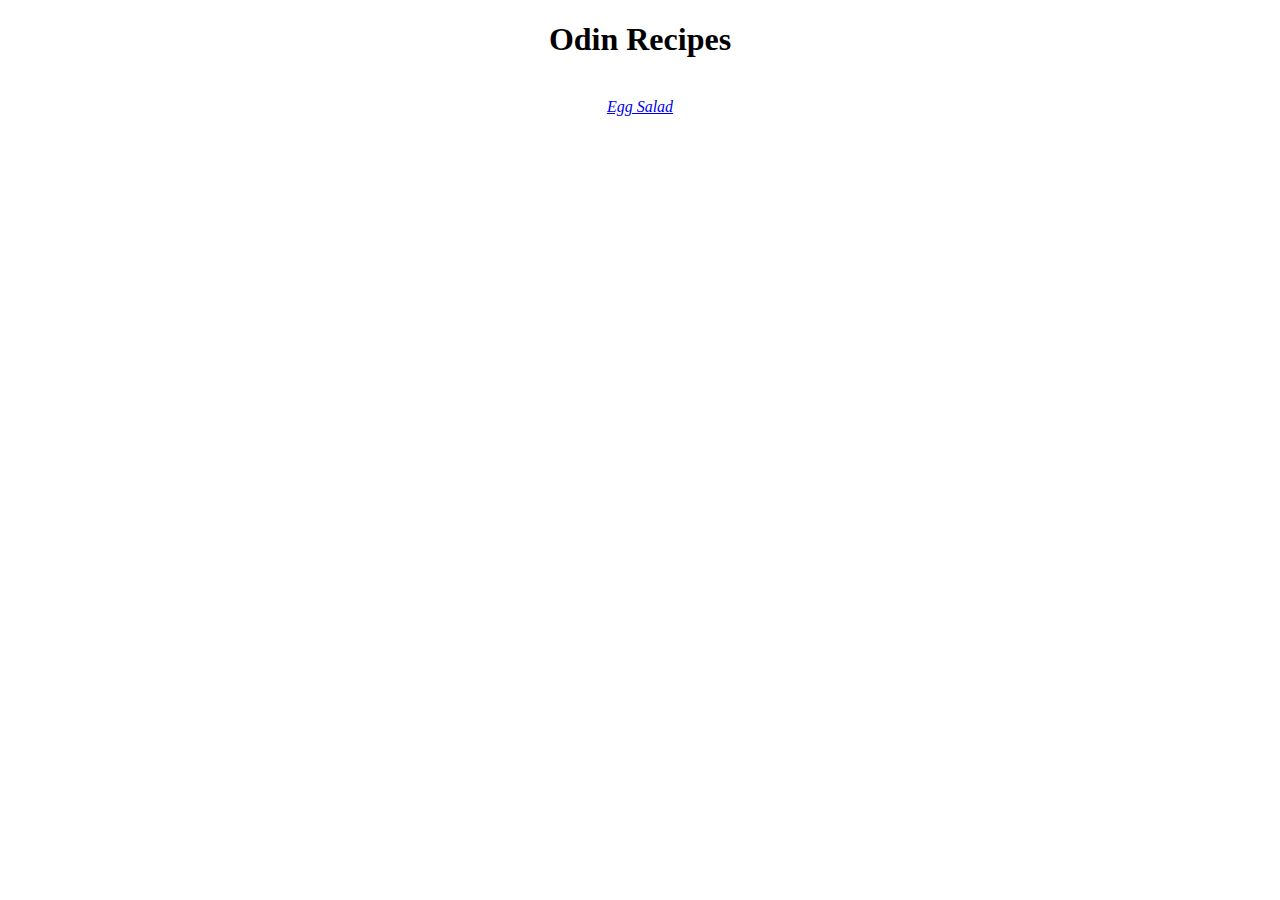
==== index.html @ 8ffab12a "feat: add egg-salad.html page" ====
<!DOCTYPE html>
<html lang="en">
<head>
    <meta charset="UTF-8">
    <meta name="viewport" content="width=device-width, initial-scale=1.0">
    <title>Odin Recipes</title>
</head>
<body>
    <h1 align="center">Odin Recipes</h1>
    <br>
    <div align="center">
        <a href="./recipes/egg-salad.html"><i>Egg Salad</i></a>
    </div>
</body>
</html>
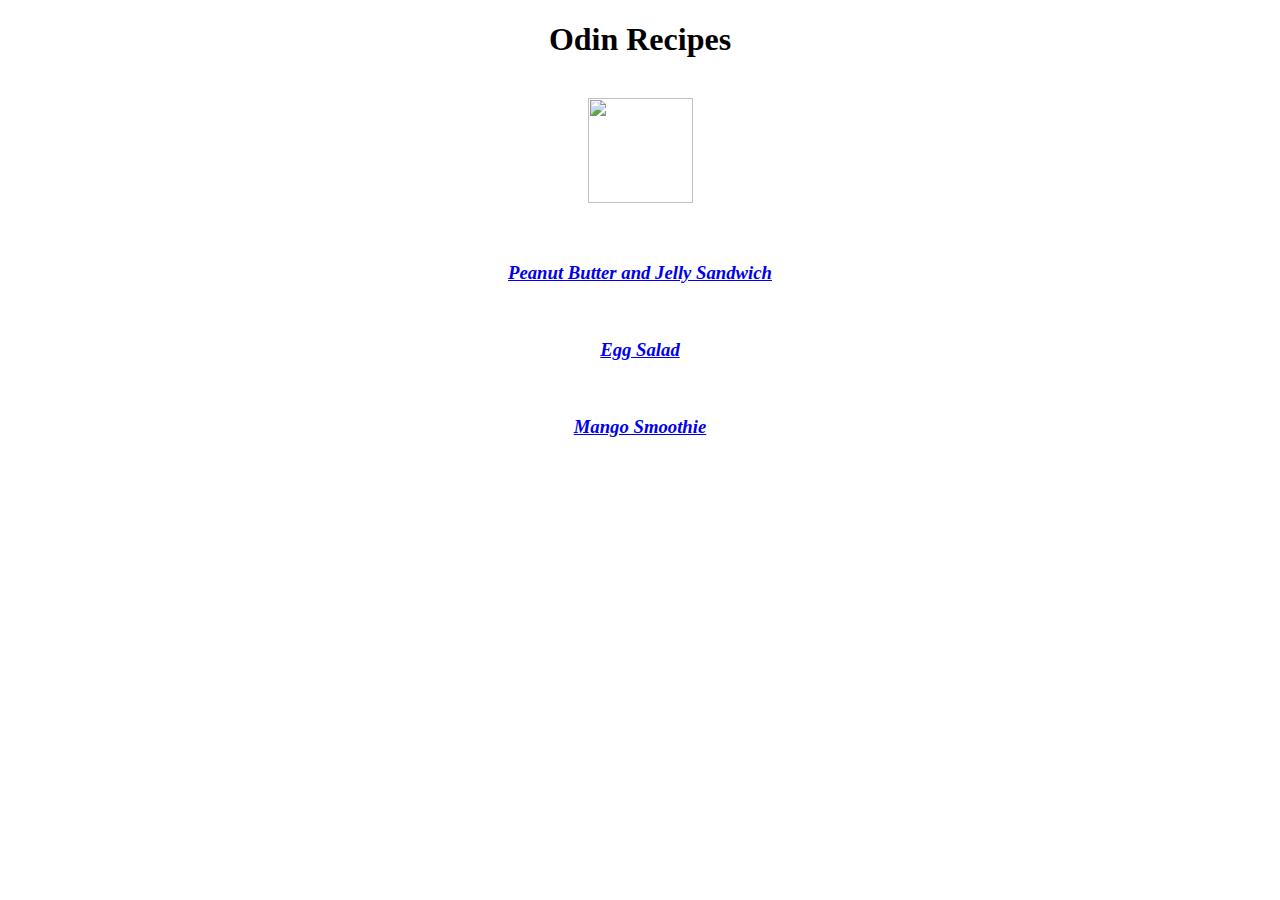
==== commit be1e3588: "feat: add pbj.html and mango-smoothie.html" ====
--- a/index.html
+++ b/index.html
@@ -9,7 +9,17 @@
     <h1 align="center">Odin Recipes</h1>
     <br>
     <div align="center">
-        <a href="./recipes/egg-salad.html"><i>Egg Salad</i></a>
+        <a href="https://www.theodinproject.com/about" target="_blank" rel="noopener noreferrer">
+            <img src="https://www.theodinproject.com/mstile-310x310.png" height="105" width="105">
+        </a>
+    </div>
+    <br><br>
+    <div align="center">
+        <a href="./recipes/pbj.html"><h3><i>Peanut Butter and Jelly Sandwich</i></h3></a>
+        <br>
+        <a href="./recipes/egg-salad.html"><h3><i>Egg Salad</i></h3></a>
+        <br>
+        <a href="./recipes/mango-smoothie.html"><h3><i>Mango Smoothie</i></h3></a>
     </div>
 </body>
 </html>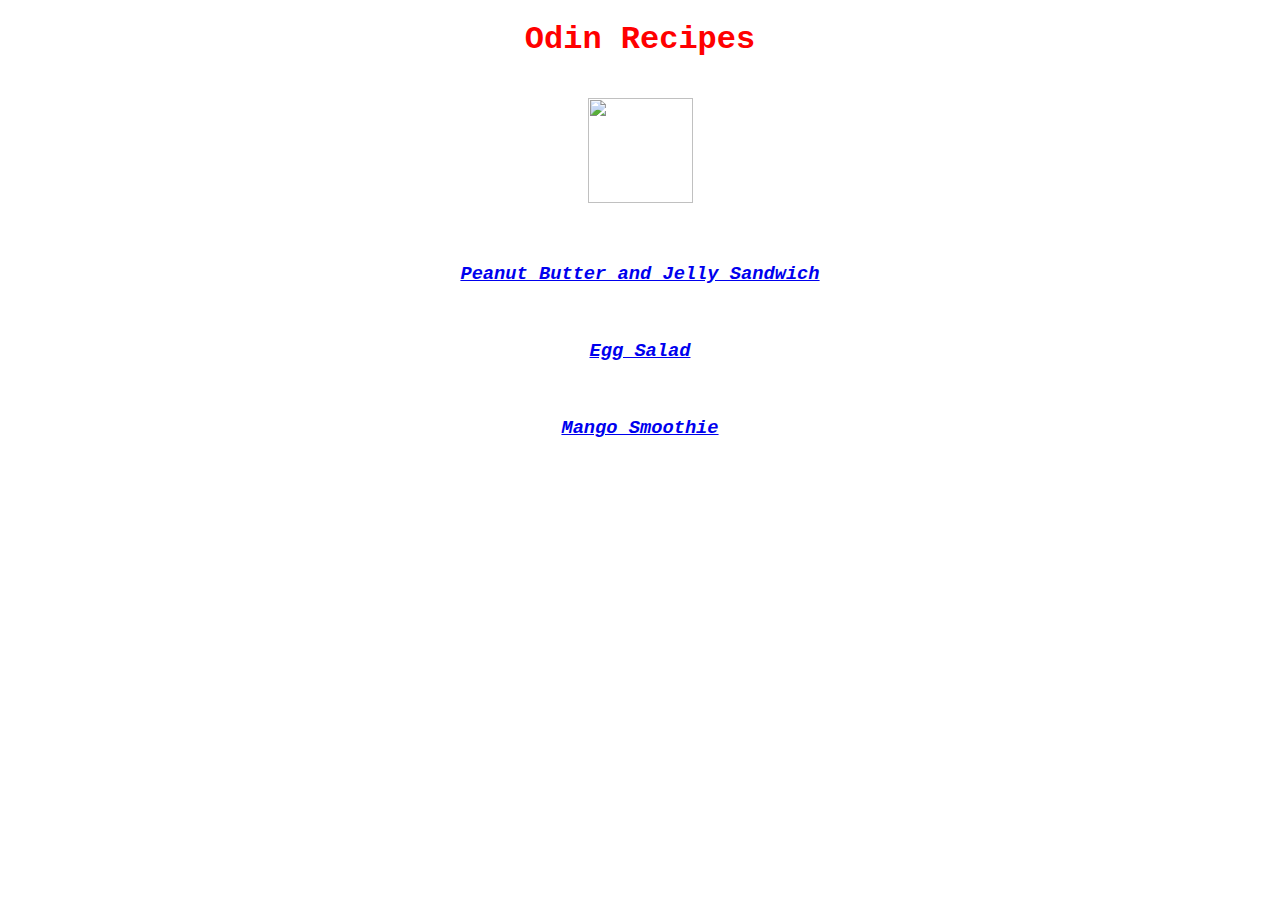
==== commit 0bd0761f: "fix: add styling" ====
--- a/index.html
+++ b/index.html
@@ -1,12 +1,13 @@
 <!DOCTYPE html>
 <html lang="en">
 <head>
+    <link rel="stylesheet" href="style.css">
     <meta charset="UTF-8">
     <meta name="viewport" content="width=device-width, initial-scale=1.0">
     <title>Odin Recipes</title>
 </head>
 <body>
-    <h1 align="center">Odin Recipes</h1>
+    <h1 class="headings" align="center">Odin Recipes</h1>
     <br>
     <div align="center">
         <a href="https://www.theodinproject.com/about" target="_blank" rel="noopener noreferrer">
--- a/style.css
+++ b/style.css
@@ -0,0 +1,9 @@
+/* style.css */
+
+* {
+    font-family: 'Courier New', Courier, monospace;
+}
+
+.headings {
+    color: red;
+}